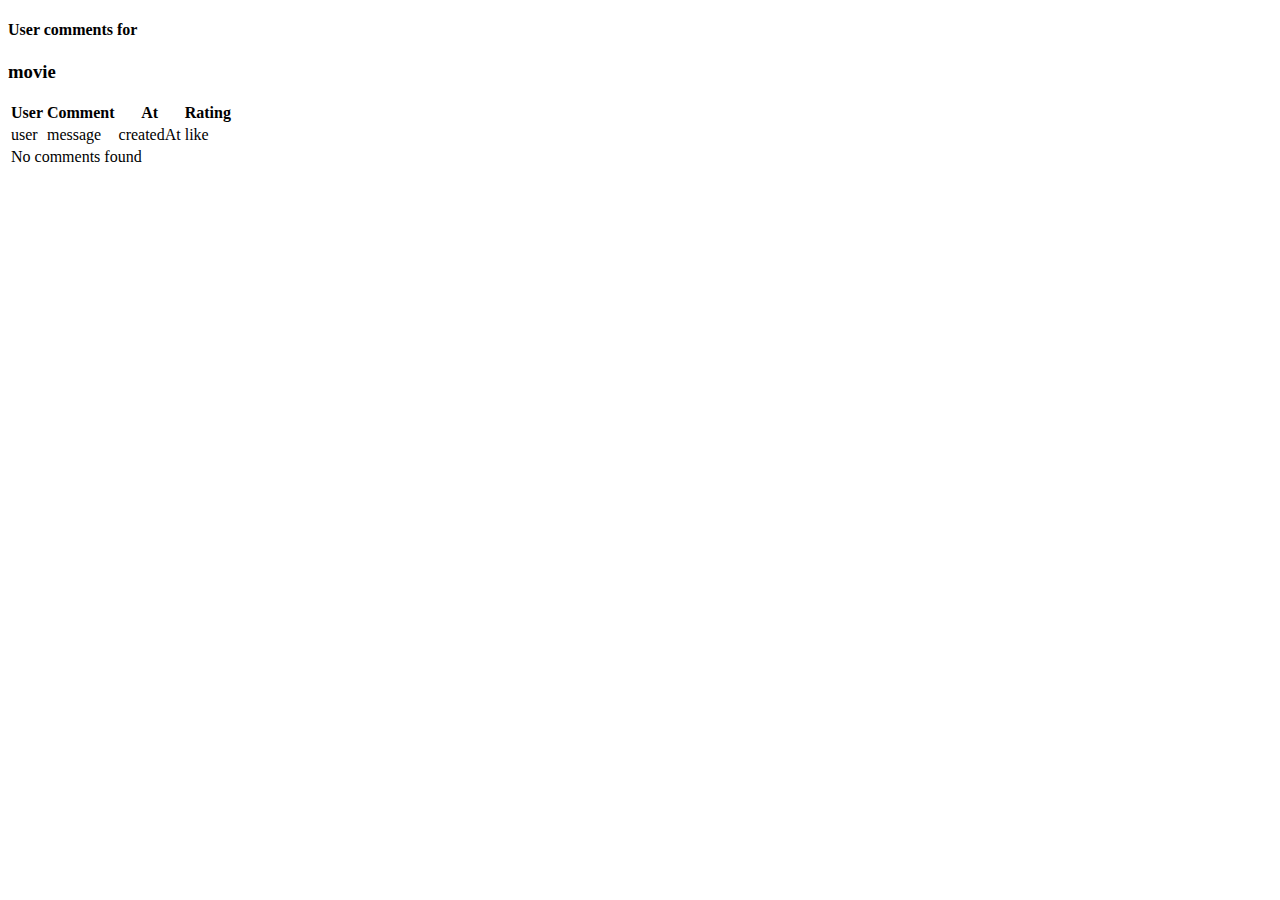
==== src/main/resources/templates/comments.html @ da19d34a "Add comments page and refactor" ====
<!DOCTYPE html>
<html lang="en" xmlns:th="http://www.thymeleaf.org">
<head>
    <meta charset="UTF-8" content="text/html" http-equiv="Content-Type">
    <title th:text="|Comments for ${movie.title}|">Comments for Movie</title>

    <link rel="stylesheet" th:href="@{/css/style.css}" />
</head>
<body>
<h4>User comments for</h4>
<h3 class="movie-title" th:text="${movie.title}">movie</h3>
<div th:object="${movie}">
    <table class="comment">
        <tbody th:if="${not #lists.isEmpty(movie.comments)}">
        <tr>
            <th>User</th>
            <th>Comment</th>
            <th>At</th>
            <th>Rating</th>
        </tr>
        <tr th:each="comment : *{comments}">
            <td th:text="${comment.user}">user</td>
            <td th:text="${comment.message}">message</td>
            <td th:text="${#temporals.format(comment.createdAt, 'dd MMM yyyy, HH:mm:ss')}">createdAt</td>
            <td th:text="${comment.like}">like</td>
        </tr>
        </tbody>
        <tbody th:if="${#lists.isEmpty(movie.comments)}">
        <tr class="comment">
            <td colspan="8">No comments found</td>
        </tr>
        </tbody>
    </table>

</div>
</body>
</html>
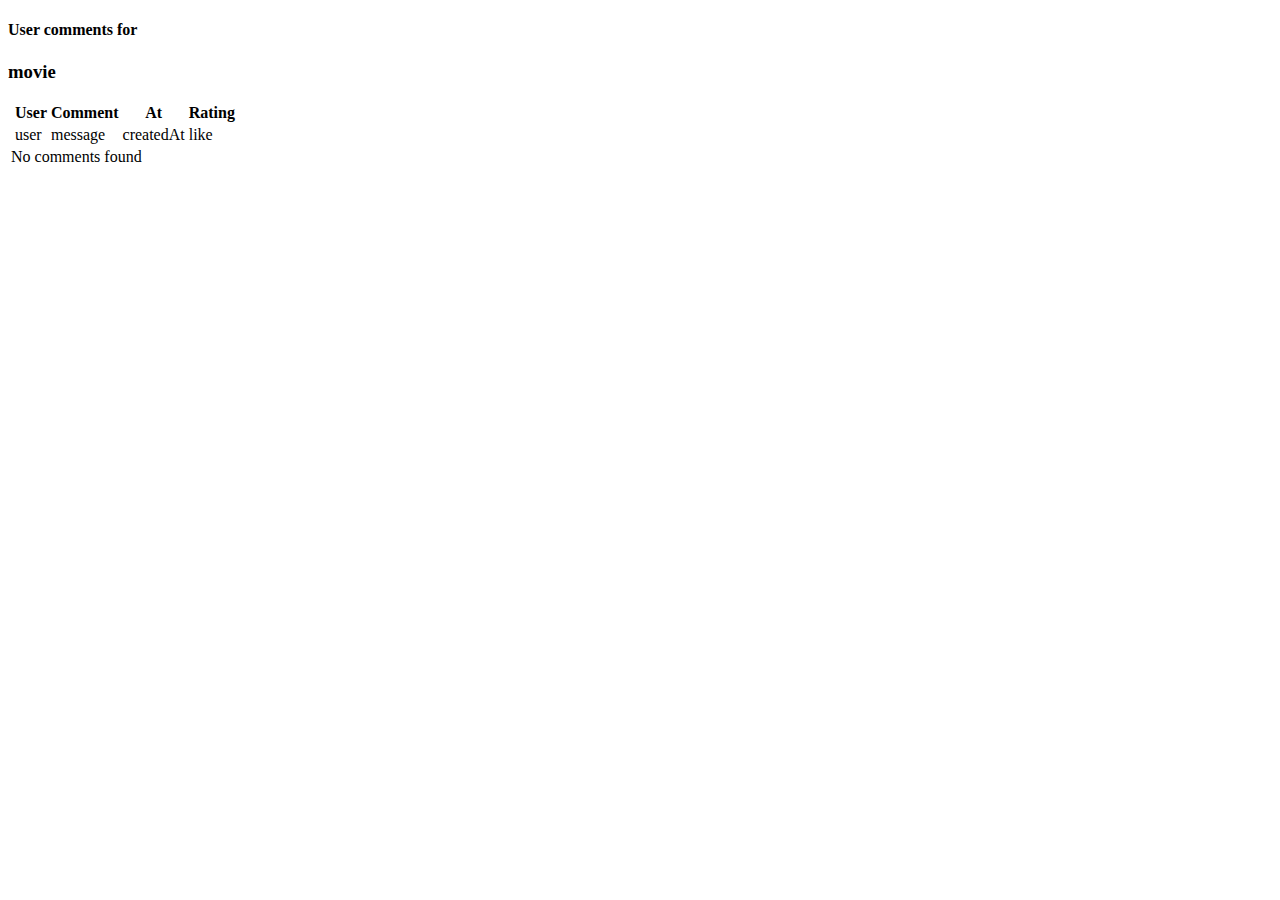
==== commit e2bf54fa: "Complete top-users page" ====
--- a/src/main/resources/templates/comments.html
+++ b/src/main/resources/templates/comments.html
@@ -13,12 +13,14 @@
     <table class="comment">
         <tbody th:if="${not #lists.isEmpty(movie.comments)}">
         <tr>
+            <th/>
             <th>User</th>
             <th>Comment</th>
             <th>At</th>
             <th>Rating</th>
         </tr>
         <tr th:each="comment : *{comments}">
+            <td/>
             <td th:text="${comment.user}">user</td>
             <td th:text="${comment.message}">message</td>
             <td th:text="${#temporals.format(comment.createdAt, 'dd MMM yyyy, HH:mm:ss')}">createdAt</td>
